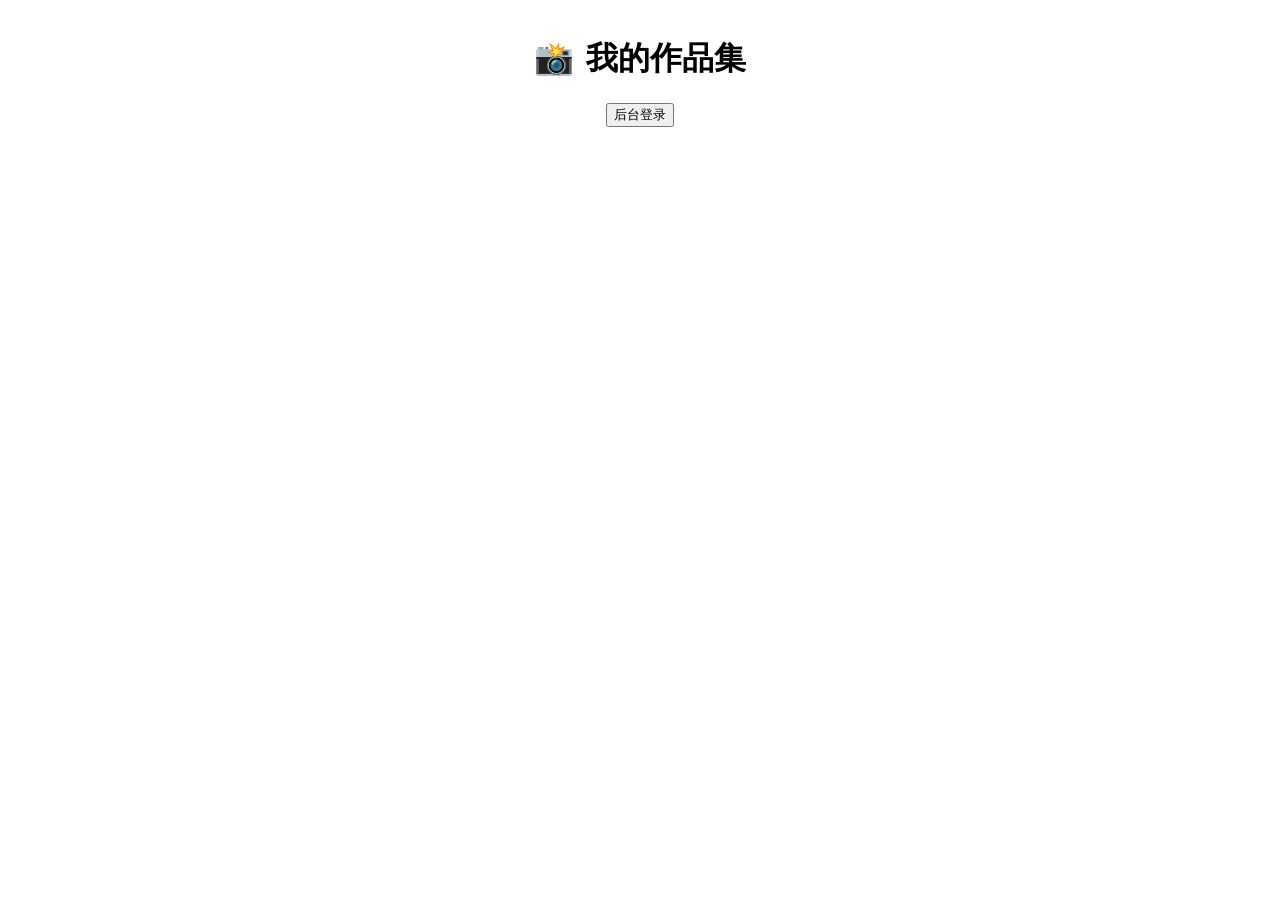
==== index.html @ c72e2f1b "Add files via upload" ====
<!DOCTYPE html>
<html lang="zh-CN">
<head>
  <meta charset="UTF-8">
  <meta name="viewport" content="width=device-width, initial-scale=1.0">
  <title>我的画廊</title>
  <link rel="stylesheet" href="style.css">
  <script src="https://cdn.jsdelivr.net/npm/@supabase/supabase-js@2"></script>
</head>
<body id="body">
  <header>
    <h1>📸 我的作品集</h1>
    <div id="auth-box">
      <span id="user-status"></span>
      <button id="login-btn" onclick="location.href='login.html'">后台登录</button>
      <button id="logout-btn" style="display:none;">退出</button>
    </div>
    <div id="category-filters"></div>
  </header>

  <main id="gallery-grid" class="grid"></main>

  <div id="lightbox" onclick="this.style.display='none'">
    <img id="lightbox-img" src="">
  </div>

  <script>
    const SB_URL = 'https://ughyvyfwzrisbnpowumx.supabase.co/rest/v1/';
    const SB_KEY = 'eyJhbGciOiJIUzI1NiIsInR5cCI6IkpXVCJ9.eyJpc3MiOiJzdXBhYmFzZSIsInJlZiI6InVnaHl2eWZ3enJpc2JucG93dW14Iiwicm9sZSI6ImFub24iLCJpYXQiOjE3ODExMzEzMTksImV4cCI6MjA5NjcwNzMxOX0.xtiiXgEEh2sfrFVG6dNWjHBwpHBRMXGK_hszHVxcFYo';
    const sb = supabase.createClient(SB_URL, SB_KEY);

    // 登录状态
    async function checkUser() {
      const { data: { user } } = await sb.auth.getUser();
      if (user) {
        document.getElementById('user-status').innerText = '管理员在线';
        document.getElementById('logout-btn').style.display = 'inline-block';
        document.getElementById('login-btn').style.display = 'none';
      } else {
        document.getElementById('login-btn').style.display = 'inline-block';
        document.getElementById('logout-btn').style.display = 'none';
      }
    }
    document.getElementById('logout-btn').addEventListener('click', async () => {
      await sb.auth.signOut();
      location.reload();
    });

    // 背景图
    async function loadBg() {
      const { data } = await sb.from('settings').select('value').eq('key','background_image').single();
      if (data) document.body.style.backgroundImage = `url(${data.value})`;
    }

    // 分类筛选
    async function loadCategories() {
      const { data } = await sb.from('categories').select('*');
      const ct = document.getElementById('category-filters');
      ct.innerHTML = '<button class="active" data-cat="all">全部</button>';
      data.forEach(cat => {
        const btn = document.createElement('button');
        btn.textContent = cat.name;
        btn.dataset.cat = cat.id;
        btn.addEventListener('click', filterImages);
        ct.appendChild(btn);
      });
    }

    // 图片加载
    async function loadImages(catId = null) {
      let q = sb.from('images').select('*');
      if (catId) q = q.eq('category_id', catId);
      const { data } = await q;
      renderGallery(data || []);
    }

    function renderGallery(images) {
      const grid = document.getElementById('gallery-grid');
      grid.innerHTML = images.map(img => `
        <div class="card" onclick="openLightbox('${img.url}')">
          <img src="${img.url}" alt="${img.title || ''}" loading="lazy">
        </div>`).join('');
    }

    function filterImages(e) {
      document.querySelectorAll('#category-filters button').forEach(b => b.classList.remove('active'));
      e.target.classList.add('active');
      const catId = e.target.dataset.cat === 'all' ? null : e.target.dataset.cat;
      loadImages(catId);
    }

    function openLightbox(url) {
      document.getElementById('lightbox-img').src = url;
      document.getElementById('lightbox').style.display = 'flex';
    }

    // 初始化
    checkUser();
    loadBg();
    loadCategories();
    loadImages();
  </script>
</body>
</html>
---- style.css ----
body {
  font-family: system-ui, -apple-system, sans-serif;
  margin: 0;
  padding: 0;
  background-size: cover;
  background-position: center;
  background-attachment: fixed;
  transition: background-image 0.5s;
}
header {
  background: rgba(255,255,255,0.9);
  padding: 1rem;
  text-align: center;
}
.grid {
  display: grid;
  grid-template-columns: repeat(auto-fit, minmax(250px, 1fr));
  gap: 1rem;
  padding: 1rem;
  max-width: 1200px;
  margin: 0 auto;
}
.card {
  border-radius: 8px;
  overflow: hidden;
  box-shadow: 0 2px 10px rgba(0,0,0,0.2);
  cursor: pointer;
  transition: transform 0.2s;
  background: white;
}
.card:hover { transform: scale(1.02); }
.card img { width: 100%; height: 200px; object-fit: cover; display: block; }

#lightbox {
  display: none;
  position: fixed;
  top: 0; left: 0; width: 100%; height: 100%;
  background: rgba(0,0,0,0.9);
  justify-content: center;
  align-items: center;
}
#lightbox img { max-width: 90%; max-height: 80vh; }

#category-filters button {
  margin: 0.25rem;
  padding: 0.3rem 1rem;
  border: 1px solid #333;
  background: white;
  border-radius: 20px;
  cursor: pointer;
}
#category-filters button.active { background: #333; color: white; }
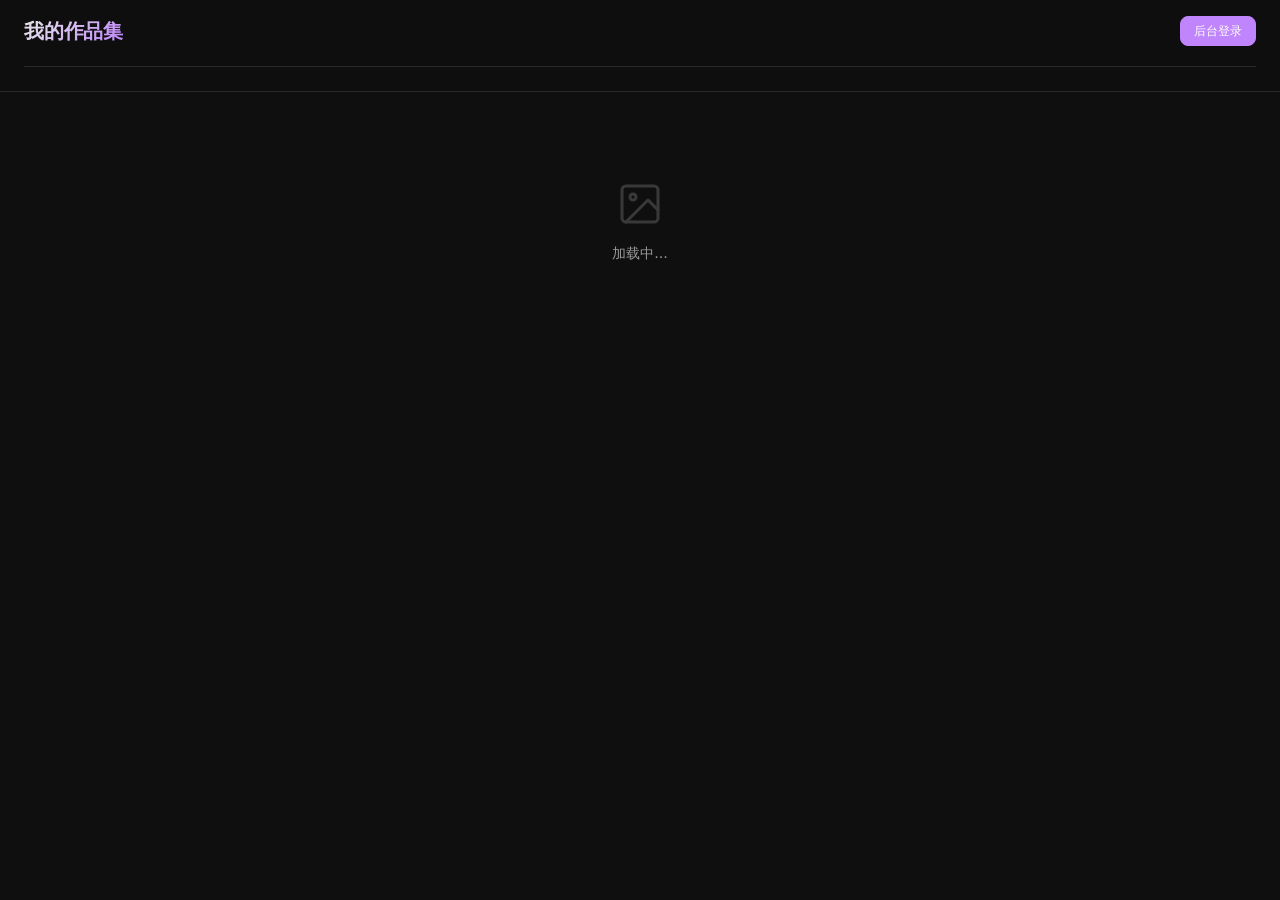
==== commit 7739ca32: "Add files via upload" ====
--- a/index.html
+++ b/index.html
@@ -1,104 +1,135 @@
-<!DOCTYPE html>
-<html lang="zh-CN">
-<head>
-  <meta charset="UTF-8">
-  <meta name="viewport" content="width=device-width, initial-scale=1.0">
-  <title>我的画廊</title>
-  <link rel="stylesheet" href="style.css">
-  <script src="https://cdn.jsdelivr.net/npm/@supabase/supabase-js@2"></script>
-</head>
-<body id="body">
-  <header>
-    <h1>📸 我的作品集</h1>
-    <div id="auth-box">
-      <span id="user-status"></span>
-      <button id="login-btn" onclick="location.href='login.html'">后台登录</button>
-      <button id="logout-btn" style="display:none;">退出</button>
-    </div>
-    <div id="category-filters"></div>
-  </header>
-
-  <main id="gallery-grid" class="grid"></main>
-
-  <div id="lightbox" onclick="this.style.display='none'">
-    <img id="lightbox-img" src="">
-  </div>
-
-  <script>
-    const SB_URL = 'https://ughyvyfwzrisbnpowumx.supabase.co/rest/v1/';
-    const SB_KEY = 'eyJhbGciOiJIUzI1NiIsInR5cCI6IkpXVCJ9.eyJpc3MiOiJzdXBhYmFzZSIsInJlZiI6InVnaHl2eWZ3enJpc2JucG93dW14Iiwicm9sZSI6ImFub24iLCJpYXQiOjE3ODExMzEzMTksImV4cCI6MjA5NjcwNzMxOX0.xtiiXgEEh2sfrFVG6dNWjHBwpHBRMXGK_hszHVxcFYo';
-    const sb = supabase.createClient(SB_URL, SB_KEY);
-
-    // 登录状态
-    async function checkUser() {
-      const { data: { user } } = await sb.auth.getUser();
-      if (user) {
-        document.getElementById('user-status').innerText = '管理员在线';
-        document.getElementById('logout-btn').style.display = 'inline-block';
-        document.getElementById('login-btn').style.display = 'none';
-      } else {
-        document.getElementById('login-btn').style.display = 'inline-block';
-        document.getElementById('logout-btn').style.display = 'none';
-      }
-    }
-    document.getElementById('logout-btn').addEventListener('click', async () => {
-      await sb.auth.signOut();
-      location.reload();
-    });
-
-    // 背景图
-    async function loadBg() {
-      const { data } = await sb.from('settings').select('value').eq('key','background_image').single();
-      if (data) document.body.style.backgroundImage = `url(${data.value})`;
-    }
-
-    // 分类筛选
-    async function loadCategories() {
-      const { data } = await sb.from('categories').select('*');
-      const ct = document.getElementById('category-filters');
-      ct.innerHTML = '<button class="active" data-cat="all">全部</button>';
-      data.forEach(cat => {
-        const btn = document.createElement('button');
-        btn.textContent = cat.name;
-        btn.dataset.cat = cat.id;
-        btn.addEventListener('click', filterImages);
-        ct.appendChild(btn);
-      });
-    }
-
-    // 图片加载
-    async function loadImages(catId = null) {
-      let q = sb.from('images').select('*');
-      if (catId) q = q.eq('category_id', catId);
-      const { data } = await q;
-      renderGallery(data || []);
-    }
-
-    function renderGallery(images) {
-      const grid = document.getElementById('gallery-grid');
-      grid.innerHTML = images.map(img => `
-        <div class="card" onclick="openLightbox('${img.url}')">
-          <img src="${img.url}" alt="${img.title || ''}" loading="lazy">
-        </div>`).join('');
-    }
-
-    function filterImages(e) {
-      document.querySelectorAll('#category-filters button').forEach(b => b.classList.remove('active'));
-      e.target.classList.add('active');
-      const catId = e.target.dataset.cat === 'all' ? null : e.target.dataset.cat;
-      loadImages(catId);
-    }
-
-    function openLightbox(url) {
-      document.getElementById('lightbox-img').src = url;
-      document.getElementById('lightbox').style.display = 'flex';
-    }
-
-    // 初始化
-    checkUser();
-    loadBg();
-    loadCategories();
-    loadImages();
-  </script>
-</body>
-</html>+<!DOCTYPE html>
+<html lang="zh-CN">
+<head>
+  <meta charset="UTF-8">
+  <meta name="viewport" content="width=device-width, initial-scale=1.0">
+  <title>我的画廊</title>
+  <link rel="stylesheet" href="style.css">
+  <script src="https://cdn.jsdelivr.net/npm/@supabase/supabase-js@2"></script>
+</head>
+<body>
+  <header>
+    <div class="header-inner">
+      <h1>我的作品集</h1>
+      <div class="header-right">
+        <span id="user-status"></span>
+        <button id="login-btn" class="btn btn-primary btn-small" onclick="location.href='login.html'">后台登录</button>
+        <button id="logout-btn" class="btn btn-ghost btn-small" style="display:none;">退出</button>
+      </div>
+      <div id="category-filters"></div>
+    </div>
+  </header>
+
+  <main id="gallery-grid" class="grid">
+    <div class="grid-empty">
+      <svg width="48" height="48" viewBox="0 0 24 24" fill="none" stroke="currentColor" stroke-width="1.5" stroke-linecap="round" stroke-linejoin="round">
+        <rect x="3" y="3" width="18" height="18" rx="2" ry="2"/>
+        <circle cx="8.5" cy="8.5" r="1.5"/>
+        <polyline points="21 15 16 10 5 21"/>
+      </svg>
+      <p>加载中...</p>
+    </div>
+  </main>
+
+  <div id="lightbox" onclick="closeLightbox(event)">
+    <button class="lightbox-close" onclick="closeLightbox(event)">✕</button>
+    <img id="lightbox-img" src="">
+    <span class="lightbox-caption" id="lightbox-caption"></span>
+  </div>
+
+  <script>
+    const SB_URL = 'https://ughyvyfwzrisbnpowumx.supabase.co';
+    const SB_KEY = 'eyJhbGciOiJIUzI1NiIsInR5cCI6IkpXVCJ9.eyJpc3MiOiJzdXBhYmFzZSIsInJlZiI6InVnaHl2eWZ3enJpc2JucG93dW14Iiwicm9sZSI6ImFub24iLCJpYXQiOjE3ODExMzEzMTksImV4cCI6MjA5NjcwNzMxOX0.xtiiXgEEh2sfrFVG6dNWjHBwpHBRMXGK_hszHVxcFYo';
+    const sb = supabase.createClient(SB_URL, SB_KEY);
+
+    async function checkUser() {
+      const { data: { user } } = await sb.auth.getUser();
+      const statusEl = document.getElementById('user-status');
+      if (user) {
+        statusEl.innerText = '管理员在线';
+        document.getElementById('logout-btn').style.display = 'inline-flex';
+        document.getElementById('login-btn').style.display = 'none';
+      } else {
+        document.getElementById('login-btn').style.display = 'inline-flex';
+        document.getElementById('logout-btn').style.display = 'none';
+      }
+    }
+    document.getElementById('logout-btn').addEventListener('click', async () => {
+      await sb.auth.signOut();
+      location.reload();
+    });
+
+    async function loadBg() {
+      const { data } = await sb.from('settings').select('value').eq('key','background_image').single();
+      if (data) document.body.style.backgroundImage = `url(${data.value})`;
+    }
+
+    async function loadCategories() {
+      const { data } = await sb.from('categories').select('*');
+      const ct = document.getElementById('category-filters');
+      ct.innerHTML = '<button class="active" data-cat="all">全部</button>';
+      data.forEach(cat => {
+        const btn = document.createElement('button');
+        btn.textContent = cat.name;
+        btn.dataset.cat = cat.id;
+        btn.addEventListener('click', filterImages);
+        ct.appendChild(btn);
+      });
+    }
+
+    async function loadImages(catId = null) {
+      const grid = document.getElementById('gallery-grid');
+      grid.innerHTML = '<div class="grid-empty"><div class="spinner"></div><p style="margin-top:0.5rem">加载中...</p></div>';
+      let q = sb.from('images').select('*');
+      if (catId) q = q.eq('category_id', catId);
+      const { data } = await q;
+      if (!data || data.length === 0) {
+        grid.innerHTML = `
+          <div class="grid-empty">
+            <svg width="48" height="48" viewBox="0 0 24 24" fill="none" stroke="currentColor" stroke-width="1.5" stroke-linecap="round" stroke-linejoin="round">
+              <rect x="3" y="3" width="18" height="18" rx="2" ry="2"/>
+              <circle cx="8.5" cy="8.5" r="1.5"/>
+              <polyline points="21 15 16 10 5 21"/>
+            </svg>
+            <p>暂无图片</p>
+          </div>`;
+        return;
+      }
+      renderGallery(data);
+    }
+
+    function renderGallery(images) {
+      const grid = document.getElementById('gallery-grid');
+      grid.innerHTML = images.map(img => `
+        <div class="card" onclick="openLightbox('${img.url.replace(/'/g, "\\'")}', '${(img.title || '').replace(/'/g, "\\'")}')">
+          <img src="${img.url}" alt="${img.title || ''}" loading="lazy">
+          ${img.title ? `<div class="card-overlay"><span class="card-title">${img.title}</span></div>` : ''}
+        </div>`).join('');
+    }
+
+    function filterImages(e) {
+      document.querySelectorAll('#category-filters button').forEach(b => b.classList.remove('active'));
+      e.target.classList.add('active');
+      const catId = e.target.dataset.cat === 'all' ? null : e.target.dataset.cat;
+      loadImages(catId);
+    }
+
+    function openLightbox(url, title) {
+      document.getElementById('lightbox-img').src = url;
+      document.getElementById('lightbox-caption').textContent = title || '';
+      document.getElementById('lightbox').classList.add('show');
+    }
+
+    function closeLightbox(e) {
+      if (e.target === document.getElementById('lightbox') || e.target.classList.contains('lightbox-close')) {
+        document.getElementById('lightbox').classList.remove('show');
+      }
+    }
+
+    checkUser();
+    loadBg();
+    loadCategories();
+    loadImages();
+  </script>
+</body>
+</html>
--- a/style.css
+++ b/style.css
@@ -1,52 +1,550 @@
-body {
-  font-family: system-ui, -apple-system, sans-serif;
-  margin: 0;
-  padding: 0;
-  background-size: cover;
-  background-position: center;
-  background-attachment: fixed;
-  transition: background-image 0.5s;
-}
-header {
-  background: rgba(255,255,255,0.9);
-  padding: 1rem;
-  text-align: center;
-}
-.grid {
-  display: grid;
-  grid-template-columns: repeat(auto-fit, minmax(250px, 1fr));
-  gap: 1rem;
-  padding: 1rem;
-  max-width: 1200px;
-  margin: 0 auto;
-}
-.card {
-  border-radius: 8px;
-  overflow: hidden;
-  box-shadow: 0 2px 10px rgba(0,0,0,0.2);
-  cursor: pointer;
-  transition: transform 0.2s;
-  background: white;
-}
-.card:hover { transform: scale(1.02); }
-.card img { width: 100%; height: 200px; object-fit: cover; display: block; }
-
-#lightbox {
-  display: none;
-  position: fixed;
-  top: 0; left: 0; width: 100%; height: 100%;
-  background: rgba(0,0,0,0.9);
-  justify-content: center;
-  align-items: center;
-}
-#lightbox img { max-width: 90%; max-height: 80vh; }
-
-#category-filters button {
-  margin: 0.25rem;
-  padding: 0.3rem 1rem;
-  border: 1px solid #333;
-  background: white;
-  border-radius: 20px;
-  cursor: pointer;
-}
-#category-filters button.active { background: #333; color: white; }+/* ===== Reset & Base ===== */
+*, *::before, *::after {
+  margin: 0;
+  padding: 0;
+  box-sizing: border-box;
+}
+
+:root {
+  --bg: #0f0f0f;
+  --surface: #1a1a1a;
+  --surface-hover: #252525;
+  --border: #2a2a2a;
+  --text: #e8e8e8;
+  --text-secondary: #999;
+  --accent: #c084fc;
+  --accent-hover: #a855f7;
+  --accent-glow: rgba(192, 132, 252, 0.15);
+  --radius: 12px;
+  --radius-sm: 8px;
+  --shadow: 0 2px 20px rgba(0,0,0,0.4);
+}
+
+html { scroll-behavior: smooth; }
+
+body {
+  font-family: 'Inter', -apple-system, BlinkMacSystemFont, 'Segoe UI', system-ui, sans-serif;
+  background: var(--bg);
+  color: var(--text);
+  min-height: 100vh;
+  background-size: cover;
+  background-position: center;
+  background-attachment: fixed;
+  transition: background-image 0.6s ease;
+}
+
+/* ===== Header ===== */
+header {
+  position: sticky;
+  top: 0;
+  z-index: 50;
+  background: rgba(15, 15, 15, 0.75);
+  backdrop-filter: blur(16px);
+  -webkit-backdrop-filter: blur(16px);
+  border-bottom: 1px solid var(--border);
+  padding: 1rem 1.5rem;
+}
+
+.header-inner {
+  max-width: 1400px;
+  margin: 0 auto;
+  display: flex;
+  flex-wrap: wrap;
+  align-items: center;
+  gap: 1rem;
+}
+
+header h1 {
+  font-size: 1.25rem;
+  font-weight: 600;
+  letter-spacing: -0.01em;
+  background: linear-gradient(135deg, #e8e8e8, #c084fc);
+  -webkit-background-clip: text;
+  -webkit-text-fill-color: transparent;
+  background-clip: text;
+  white-space: nowrap;
+}
+
+.header-right {
+  display: flex;
+  align-items: center;
+  gap: 0.75rem;
+  margin-left: auto;
+}
+
+#user-status {
+  font-size: 0.8rem;
+  color: var(--text-secondary);
+}
+
+/* ===== Buttons ===== */
+.btn {
+  display: inline-flex;
+  align-items: center;
+  justify-content: center;
+  gap: 0.4rem;
+  padding: 0.5rem 1.1rem;
+  font-size: 0.82rem;
+  font-weight: 500;
+  border-radius: var(--radius-sm);
+  cursor: pointer;
+  transition: all 0.2s ease;
+  border: 1px solid var(--border);
+  background: var(--surface);
+  color: var(--text);
+  text-decoration: none;
+  white-space: nowrap;
+}
+.btn:hover {
+  background: var(--surface-hover);
+  border-color: #444;
+}
+.btn-primary {
+  background: var(--accent);
+  border-color: var(--accent);
+  color: #fff;
+}
+.btn-primary:hover {
+  background: var(--accent-hover);
+  border-color: var(--accent-hover);
+}
+.btn-ghost {
+  background: transparent;
+  border-color: transparent;
+  color: var(--text-secondary);
+}
+.btn-ghost:hover {
+  background: rgba(255,255,255,0.06);
+  color: var(--text);
+}
+.btn-small {
+  padding: 0.35rem 0.8rem;
+  font-size: 0.78rem;
+}
+.btn-danger {
+  color: #f87171;
+  border-color: rgba(248,113,113,0.2);
+}
+.btn-danger:hover {
+  background: rgba(248,113,113,0.1);
+  border-color: rgba(248,113,113,0.3);
+}
+
+/* ===== Category Filters ===== */
+#category-filters {
+  display: flex;
+  flex-wrap: wrap;
+  gap: 0.4rem;
+  align-items: center;
+  width: 100%;
+  padding-top: 0.5rem;
+  border-top: 1px solid var(--border);
+  margin-top: 0.25rem;
+}
+
+#category-filters button {
+  padding: 0.35rem 1rem;
+  font-size: 0.8rem;
+  font-weight: 500;
+  border-radius: 999px;
+  border: 1px solid var(--border);
+  background: transparent;
+  color: var(--text-secondary);
+  cursor: pointer;
+  transition: all 0.2s ease;
+}
+#category-filters button:hover {
+  color: var(--text);
+  border-color: #555;
+  background: rgba(255,255,255,0.04);
+}
+#category-filters button.active {
+  background: var(--accent);
+  border-color: var(--accent);
+  color: #fff;
+  box-shadow: 0 0 16px var(--accent-glow);
+}
+
+/* ===== Gallery Grid ===== */
+.grid {
+  display: grid;
+  grid-template-columns: repeat(auto-fill, minmax(280px, 1fr));
+  gap: 1.25rem;
+  padding: 1.5rem;
+  max-width: 1400px;
+  margin: 0 auto;
+}
+
+.card {
+  position: relative;
+  border-radius: var(--radius);
+  overflow: hidden;
+  background: var(--surface);
+  border: 1px solid var(--border);
+  cursor: pointer;
+  transition: all 0.3s cubic-bezier(0.25, 0.46, 0.45, 0.94);
+  aspect-ratio: 4 / 3;
+}
+.card:hover {
+  transform: translateY(-4px) scale(1.01);
+  border-color: #444;
+  box-shadow: 0 8px 32px rgba(0,0,0,0.5), 0 0 24px var(--accent-glow);
+}
+
+.card img {
+  width: 100%;
+  height: 100%;
+  object-fit: cover;
+  display: block;
+  transition: transform 0.4s ease;
+}
+.card:hover img {
+  transform: scale(1.05);
+}
+
+.card-overlay {
+  position: absolute;
+  bottom: 0;
+  left: 0;
+  right: 0;
+  padding: 1rem 1rem 0.8rem;
+  background: linear-gradient(transparent, rgba(0,0,0,0.75));
+  opacity: 0;
+  transform: translateY(8px);
+  transition: all 0.3s ease;
+}
+.card:hover .card-overlay {
+  opacity: 1;
+  transform: translateY(0);
+}
+.card-title {
+  font-size: 0.85rem;
+  font-weight: 500;
+  color: #fff;
+  text-shadow: 0 1px 4px rgba(0,0,0,0.3);
+}
+
+/* ===== Empty / Loading States ===== */
+.grid-empty {
+  grid-column: 1 / -1;
+  display: flex;
+  flex-direction: column;
+  align-items: center;
+  justify-content: center;
+  padding: 4rem 2rem;
+  color: var(--text-secondary);
+  text-align: center;
+}
+.grid-empty svg { margin-bottom: 1rem; opacity: 0.3; }
+.grid-empty p { font-size: 0.9rem; }
+
+/* ===== Lightbox ===== */
+#lightbox {
+  display: none;
+  position: fixed;
+  inset: 0;
+  z-index: 100;
+  background: rgba(0,0,0,0.92);
+  backdrop-filter: blur(4px);
+  justify-content: center;
+  align-items: center;
+  padding: 2rem;
+  animation: fadeIn 0.25s ease;
+}
+
+#lightbox.show {
+  display: flex;
+}
+
+@keyframes fadeIn {
+  from { opacity: 0; }
+  to { opacity: 1; }
+}
+
+.lightbox-close {
+  position: absolute;
+  top: 1.5rem;
+  right: 1.5rem;
+  width: 40px;
+  height: 40px;
+  border-radius: 50%;
+  border: none;
+  background: rgba(255,255,255,0.1);
+  color: #fff;
+  font-size: 1.4rem;
+  cursor: pointer;
+  display: flex;
+  align-items: center;
+  justify-content: center;
+  transition: background 0.2s;
+  backdrop-filter: blur(8px);
+}
+.lightbox-close:hover { background: rgba(255,255,255,0.2); }
+
+#lightbox img {
+  max-width: 100%;
+  max-height: 85vh;
+  border-radius: var(--radius-sm);
+  box-shadow: 0 8px 48px rgba(0,0,0,0.6);
+  object-fit: contain;
+}
+
+.lightbox-caption {
+  position: absolute;
+  bottom: 2rem;
+  left: 50%;
+  transform: translateX(-50%);
+  color: rgba(255,255,255,0.7);
+  font-size: 0.85rem;
+  background: rgba(0,0,0,0.5);
+  padding: 0.4rem 1rem;
+  border-radius: 999px;
+  backdrop-filter: blur(8px);
+  max-width: 80%;
+  overflow: hidden;
+  text-overflow: ellipsis;
+  white-space: nowrap;
+}
+
+/* ===== Login Page ===== */
+.login-page {
+  display: flex;
+  justify-content: center;
+  align-items: center;
+  min-height: 100vh;
+  background: radial-gradient(ellipse at 50% 30%, rgba(192,132,252,0.08), transparent 60%),
+              var(--bg);
+}
+
+.login-card {
+  background: var(--surface);
+  border: 1px solid var(--border);
+  border-radius: var(--radius);
+  padding: 2.5rem 2rem;
+  width: 100%;
+  max-width: 380px;
+  box-shadow: var(--shadow);
+}
+
+.login-card h2 {
+  font-size: 1.3rem;
+  font-weight: 600;
+  text-align: center;
+  margin-bottom: 0.25rem;
+}
+
+.login-card .subtitle {
+  text-align: center;
+  color: var(--text-secondary);
+  font-size: 0.82rem;
+  margin-bottom: 1.5rem;
+}
+
+.form-group {
+  display: flex;
+  flex-direction: column;
+  gap: 0.35rem;
+  margin-bottom: 1rem;
+}
+
+.form-group label {
+  font-size: 0.8rem;
+  font-weight: 500;
+  color: var(--text-secondary);
+}
+
+input[type="text"],
+input[type="email"],
+input[type="password"],
+input[type="url"],
+select {
+  padding: 0.65rem 0.85rem;
+  font-size: 0.88rem;
+  border-radius: var(--radius-sm);
+  border: 1px solid var(--border);
+  background: var(--bg);
+  color: var(--text);
+  transition: border-color 0.2s, box-shadow 0.2s;
+  outline: none;
+  width: 100%;
+  font-family: inherit;
+}
+input:focus, select:focus {
+  border-color: var(--accent);
+  box-shadow: 0 0 0 3px var(--accent-glow);
+}
+select {
+  cursor: pointer;
+  appearance: none;
+  background-image: url("data:image/svg+xml,%3Csvg xmlns='http://www.w3.org/2000/svg' width='12' height='12' viewBox='0 0 24 24' fill='none' stroke='%23999' stroke-width='2' stroke-linecap='round' stroke-linejoin='round'%3E%3Cpolyline points='6 9 12 15 18 9'%3E%3C/polyline%3E%3C/svg%3E");
+  background-repeat: no-repeat;
+  background-position: right 0.75rem center;
+  padding-right: 2rem;
+}
+
+.login-error {
+  background: rgba(248,113,113,0.1);
+  border: 1px solid rgba(248,113,113,0.2);
+  border-radius: var(--radius-sm);
+  padding: 0.6rem 0.85rem;
+  font-size: 0.8rem;
+  color: #f87171;
+  display: none;
+  margin-bottom: 1rem;
+}
+
+.login-error.show { display: block; }
+
+.btn-full {
+  width: 100%;
+  padding: 0.7rem;
+  font-size: 0.9rem;
+  margin-top: 0.5rem;
+}
+
+/* ===== Admin Page ===== */
+.admin-page {
+  max-width: 720px;
+  margin: 0 auto;
+  padding: 2rem 1.5rem;
+}
+
+.admin-header {
+  display: flex;
+  align-items: center;
+  justify-content: space-between;
+  margin-bottom: 2rem;
+}
+
+.admin-header h1 {
+  font-size: 1.35rem;
+  font-weight: 600;
+  background: linear-gradient(135deg, #e8e8e8, #c084fc);
+  -webkit-background-clip: text;
+  -webkit-text-fill-color: transparent;
+  background-clip: text;
+}
+
+.admin-section {
+  background: var(--surface);
+  border: 1px solid var(--border);
+  border-radius: var(--radius);
+  padding: 1.25rem 1.5rem;
+  margin-bottom: 1rem;
+  transition: border-color 0.2s;
+}
+.admin-section:hover {
+  border-color: #333;
+}
+
+.admin-section h2 {
+  font-size: 0.95rem;
+  font-weight: 600;
+  color: var(--text);
+  margin-bottom: 1rem;
+  display: flex;
+  align-items: center;
+  gap: 0.5rem;
+}
+
+.admin-section h2 svg {
+  opacity: 0.5;
+}
+
+.form-row {
+  display: flex;
+  gap: 0.5rem;
+  margin-bottom: 0.5rem;
+  flex-wrap: wrap;
+}
+
+.form-row input,
+.form-row select {
+  flex: 1;
+  min-width: 140px;
+}
+
+.form-hint {
+  font-size: 0.78rem;
+  color: var(--text-secondary);
+  margin-top: 0.25rem;
+}
+
+/* ===== Toast notification ===== */
+.toast {
+  position: fixed;
+  bottom: 2rem;
+  left: 50%;
+  transform: translateX(-50%) translateY(100px);
+  background: var(--surface);
+  border: 1px solid var(--border);
+  border-radius: var(--radius-sm);
+  padding: 0.75rem 1.25rem;
+  font-size: 0.85rem;
+  color: var(--text);
+  z-index: 200;
+  box-shadow: 0 4px 24px rgba(0,0,0,0.5);
+  opacity: 0;
+  transition: all 0.3s cubic-bezier(0.25, 0.46, 0.45, 0.94);
+  pointer-events: none;
+  backdrop-filter: blur(12px);
+}
+.toast.show {
+  opacity: 1;
+  transform: translateX(-50%) translateY(0);
+  pointer-events: auto;
+}
+.toast.success { border-color: rgba(74,222,128,0.3); color: #4ade80; }
+.toast.error { border-color: rgba(248,113,113,0.3); color: #f87171; }
+
+/* ===== File input ===== */
+input[type="file"] {
+  font-size: 0.82rem;
+  color: var(--text-secondary);
+}
+input[type="file"]::file-selector-button {
+  padding: 0.4rem 0.8rem;
+  border-radius: var(--radius-sm);
+  border: 1px solid var(--border);
+  background: var(--surface);
+  color: var(--text);
+  cursor: pointer;
+  font-size: 0.78rem;
+  margin-right: 0.5rem;
+  transition: background 0.2s;
+}
+input[type="file"]::file-selector-button:hover {
+  background: var(--surface-hover);
+}
+
+/* ===== Responsive ===== */
+@media (max-width: 640px) {
+  header { padding: 0.75rem 1rem; }
+  header h1 { font-size: 1.05rem; }
+  .grid {
+    grid-template-columns: repeat(auto-fill, minmax(160px, 1fr));
+    gap: 0.75rem;
+    padding: 0.75rem;
+  }
+  .card {
+    aspect-ratio: 1;
+  }
+  .login-card { margin: 1rem; }
+  .admin-page { padding: 1rem; }
+  .admin-section { padding: 1rem; }
+  .form-row { flex-direction: column; }
+  .form-row input, .form-row select { min-width: unset; }
+  #lightbox { padding: 1rem; }
+  .lightbox-close { top: 0.75rem; right: 0.75rem; }
+}
+
+/* ===== Spinner ===== */
+.spinner {
+  width: 20px;
+  height: 20px;
+  border: 2px solid var(--border);
+  border-top-color: var(--accent);
+  border-radius: 50%;
+  animation: spin 0.6s linear infinite;
+}
+@keyframes spin { to { transform: rotate(360deg); } }
